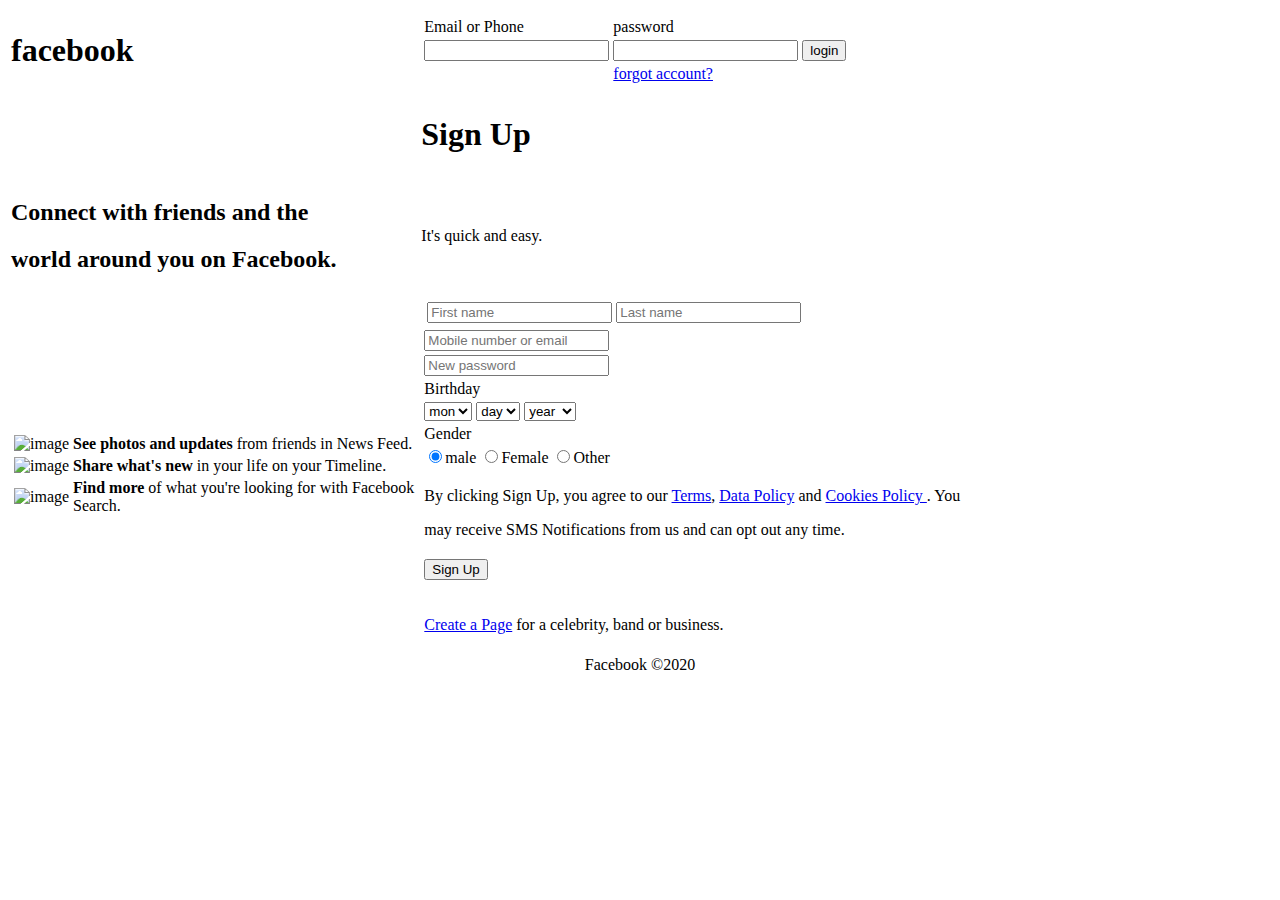
==== facebook.html @ 1765e020 "facebook.html file is committed" ====
<!DOCTYPE html>
<html lang="en">
<head>
    <meta charset="UTF-8">
    <meta name="viewport" content="width=device-width, initial-scale=1.0">
    <meta http-equiv="X-UA-Compatible" content="ie=edge">
    <title>Facebook</title>
</head>
<body>
    <form action="submit.php">
        <table>
            <tr>
                <td >
                   <h1> facebook</h1>
                </td>
                <td>
                    <table>
                        <tr>
                            <td>
                                <label for="email-phone">Email or Phone</label>
                            </td>
                            <td>
                                <label for="password">password</label>
                            </td>
                        <tr>
                            <td>
                                <input type="email/number" name="email-phone" id="email-phone" required>
                            </td>
                            
                            <td>
                                <input type="password" id="password" required>
                            </td>
                            <td>
                                <button type="submit">login</button>
                            </td>
            
            
                        </tr>    
                        <tr>
                            <td>

                            </td>
                            <td>
                                <a href="#">forgot account?</a>
                            </td>
                        </tr>  
                           
                        
                    </table>
                </td>
            </tr>
            
            <tr>
                <td>


                </td>
                <td>
                    <h1>
                        Sign Up
                    </h1>
                </td>
            </tr>
           

            <tr>
                <td>
                    <h2>Connect with friends and the</h2>
                    <h2>world around you on Facebook.</h2>
                </td>
                <td>
                        It's quick and easy.
                </td>
            </tr>
           
           
            <tr>
                <td>
                    <table>
                        <tr>
                            <td>
                                <img src="a.png" alt="image"> 
                            </td>
                            <td>
                            <b> See photos and updates</b> from friends in News Feed.
                            </td>
                           
                        
                        </tr>
                        <tr>
                            <td>
                                <img src="b.png" alt="image">
                            </td>
                            <td>
                                <b>Share what's new </b> in your life on your Timeline.
                            </td>
                        </tr>
                        <tr>
                            <td>
                                <img src="c.png" alt="image">
                            </td>
                            <td>
                                <b>Find more</b> of what you're looking for with Facebook<br>
                                Search.
                            </td>
                        </tr>
                    </table>
                </td>
                <td>
                    <table>
                        <tr>
                            <td>
                                <table>
                                    <tr>
                                        <td>
                                            <input type="text" placeholder="First name" required>
                                        </td>
                                        <td>
                                            <input type="text" placeholder="Last name" required>
                                        </td>
                                    </tr>
                                </table>
                               
                            </td>
                            
                        </tr>
                        <tr>
                            <td>
                                <input type="email/number" placeholder="Mobile number or email" required>
                            </td>
                        </tr>
                        <tr>
                            <td>
                                <input type="password" placeholder="New password" required>
                            </td>
                        </tr>
                        <tr>
                           <td>
                                 <label for="birthday">Birthday</label>
                           </td> 
                        </tr>
                        <tr>
                            <td>
                                <select name="month" id="birthday">
                                    <option value="mon" selected hidden>mon</option>
                                    <option value="jan">Jan</option>
                                    <option value="feb">Feb</option>
                                    <option value="mar">Mar</option>
                                    <option value="apr">Apr</option>
                                    <option value="may">May</option>
                                    <option value="jun">Jun</option>
                                    <option value="jul">Jul</option>
                                    <option value="aug">Aug</option>
                                    <option value="sec">Sec</option>
                                    <option value="oct">Oct</option>
                                    <option value="nov">Nov</option>
                                    <option value="dec">Dec</option>
                                </select>
                                <select name="day" id="birthday">
                                   <option selected hidden>day</option>
                                    <option value="1">01</option>
                                    <option value="2">02</option>
                                    <option value="3">03</option>
                                    <option value="4">04</option>
                                    <option value="5">05</option>
                                    <option value="6">06</option>
                                    <option value="7">07</option>
                                    <option value="8">08</option>
                                    <option value="9">09</option>
                                    <option value="10">10</option>
                                    <option value="11">11</option>
                                    <option value="12">12</option>
                                    <option value="13">13</option>
                                    <option value="14">14</option>
                                    <option value="15">15</option>
                                    <option value="16">16</option>
                                    <option value="17">17</option>
                                    <option value="18">18</option>
                                    <option value="19">19</option>
                                    <option value="20">20</option>
                                    <option value="21">21</option>
                                    <option value="22">22</option>
                                    <option value="23">23</option>
                                    <option value="24">24</option>
                                    <option value="25">25</option>
                                    <option value="26">26</option>
                                    <option value="27">27</option>
                                    <option value="28">28</option>
                                    <option value="29">29</option>
                                    <option value="30">30</option>
                                    <option value="31">31</option>
                                </select>
                                <select name="year" id="birthday">
                                    <option selected hidden>year</option>
                                    <option value="">1988</option>
                                    <option value="">1989</option>
                                    <option value="">1990</option>
                                    <option value="">1991</option>
                                    <option value="">1992</option>
                                    <option value="">1993</option>
                                    <option value="">1994</option>
                                    <option value="">1995</option>
                                    <option value="1">1996</option>
                                    <option value="">1997</option>
                                    <option value="">1998</option>
                                    <option value="">1999</option>
                                    <option value="">2000</option>
                                    <option value="">2001</option>
                                    <option value="">2002</option>
                                    <option value="">2003</option>
                                    <option value="">2004</option>
                                    <option value="">2005</option>
                                    <option value="">2006</option>
                                    <option value="">2007</option>
                                    <option value="">2008</option>
                                    <option value="">2009</option>
                                    <option value="">2010</option>
                                    <option value="">2011</option>
                                    <option value="">2012</option>
                                    <option value="">2013</option>
                                    <option value="">2014</option>
                                    <option value="">2015</option>
                                    <option value="">2016</option>
                                    <option value="">2017</option>
                                    <option value="">2018</option>
                                    <option value="">2019</option>
                                    <option value="">2020</option>
                                   
                                </select>
                            </td>
                        </tr>
                        <tr>
                            <td>
                                <label for="gender">Gender</label>
                            </td>
                        </tr>
                        <tr>
                            <td>
                                <input type="radio" name="sex" value="male" id="gender" checked>male
                                <input type="radio" name="sex" value="Female" id="gender">Female
                                <input type="radio" name="sex" value="Other" id="gender">Other
                            </td>
                        </tr>
                        <tr>
                            <td>
                               <p> By clicking Sign Up, you agree to our <a href="#">Terms</a>, <a href="#">Data Policy</a> and <a href="#">Cookies Policy

                                </a>. You</p> may receive SMS Notifications from us and can opt out any time.
                            </td>
                        </tr>
                        <tr>
                                <td>
                                  <p>  <button type="submit">Sign Up</button></p>
                                </td> 
                        </tr>
                        <tr>
                            <td>
                                <p>  <a href="#">Create a Page</a>  for a celebrity, band or business.</p>
                            </td>
                        </tr>
                    </table>
                </td>
            </tr>
        </table>
    </form>
    <footer>
       <center>Facebook &copy;2020</center> 
    </footer>
    
</body>
</html>
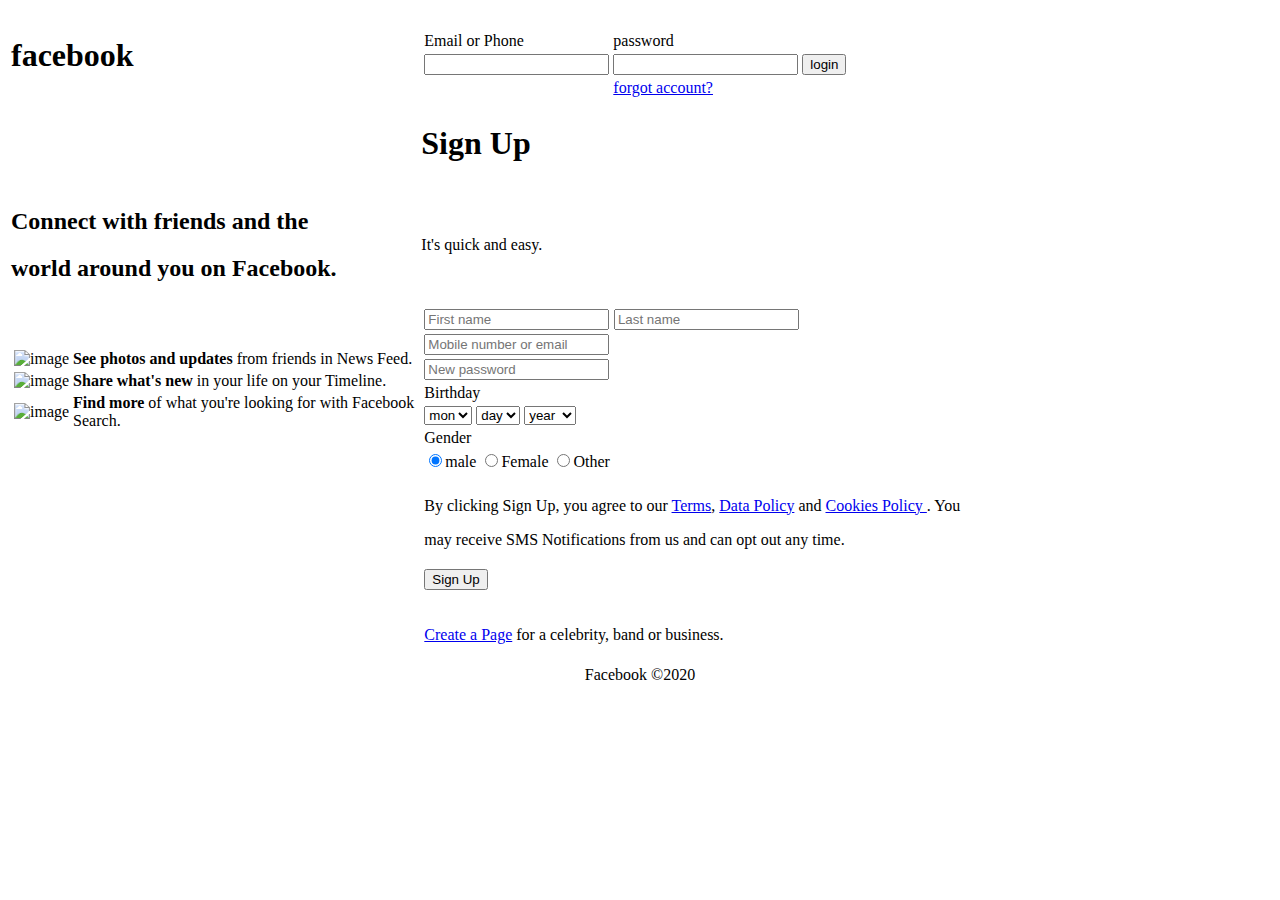
==== commit 697e9c7b: "Modification of original facebook.html file" ====
--- a/facebook.html
+++ b/facebook.html
@@ -15,9 +15,11 @@
                 </td>
                 <td>
                     <table>
-                        <tr>
-                            <td>
-                                <label for="email-phone">Email or Phone</label>
+                        &nbsp;
+                        <tr>
+                            
+                            <td>
+                               <label for="email-phone">Email or Phone</label>
                             </td>
                             <td>
                                 <label for="password">password</label>
@@ -109,20 +111,12 @@
                 <td>
                     <table>
                         <tr>
-                            <td>
-                                <table>
-                                    <tr>
                                         <td>
                                             <input type="text" placeholder="First name" required>
                                         </td>
                                         <td>
                                             <input type="text" placeholder="Last name" required>
                                         </td>
-                                    </tr>
-                                </table>
-                               
-                            </td>
-                            
                         </tr>
                         <tr>
                             <td>
@@ -241,26 +235,35 @@
                                 <input type="radio" name="sex" value="Other" id="gender">Other
                             </td>
                         </tr>
-                        <tr>
-                            <td>
-                               <p> By clicking Sign Up, you agree to our <a href="#">Terms</a>, <a href="#">Data Policy</a> and <a href="#">Cookies Policy
-
-                                </a>. You</p> may receive SMS Notifications from us and can opt out any time.
-                            </td>
-                        </tr>
-                        <tr>
+                    </table>
+                 </td>
+                 <tr>
+                    <td>
+
+                    </td>
+                    <td>
+                        <table>
+                            <tr>
                                 <td>
-                                  <p>  <button type="submit">Sign Up</button></p>
-                                </td> 
-                        </tr>
-                        <tr>
-                            <td>
-                                <p>  <a href="#">Create a Page</a>  for a celebrity, band or business.</p>
-                            </td>
-                        </tr>
-                    </table>
-                </td>
-            </tr>
+                                    <p> By clicking Sign Up, you agree to our <a href="#">Terms</a>, <a href="#">Data Policy</a> and <a href="#">Cookies Policy
+         
+                                     </a>. You</p> may receive SMS Notifications from us and can opt out any time.
+                                 </td>
+                             </tr>
+                             <tr>
+                                     <td>
+                                       <p>  <button type="submit">Sign Up</button></p>
+                                     </td> 
+                             </tr>
+                             <tr>
+                                 <td>
+                                     <p>  <a href="#">Create a Page</a>  for a celebrity, band or business.</p>
+                                 </td>
+                             </tr>    
+                        </table>        
+                    </td>  
+                 </tr>       
+          </tr>          
         </table>
     </form>
     <footer>
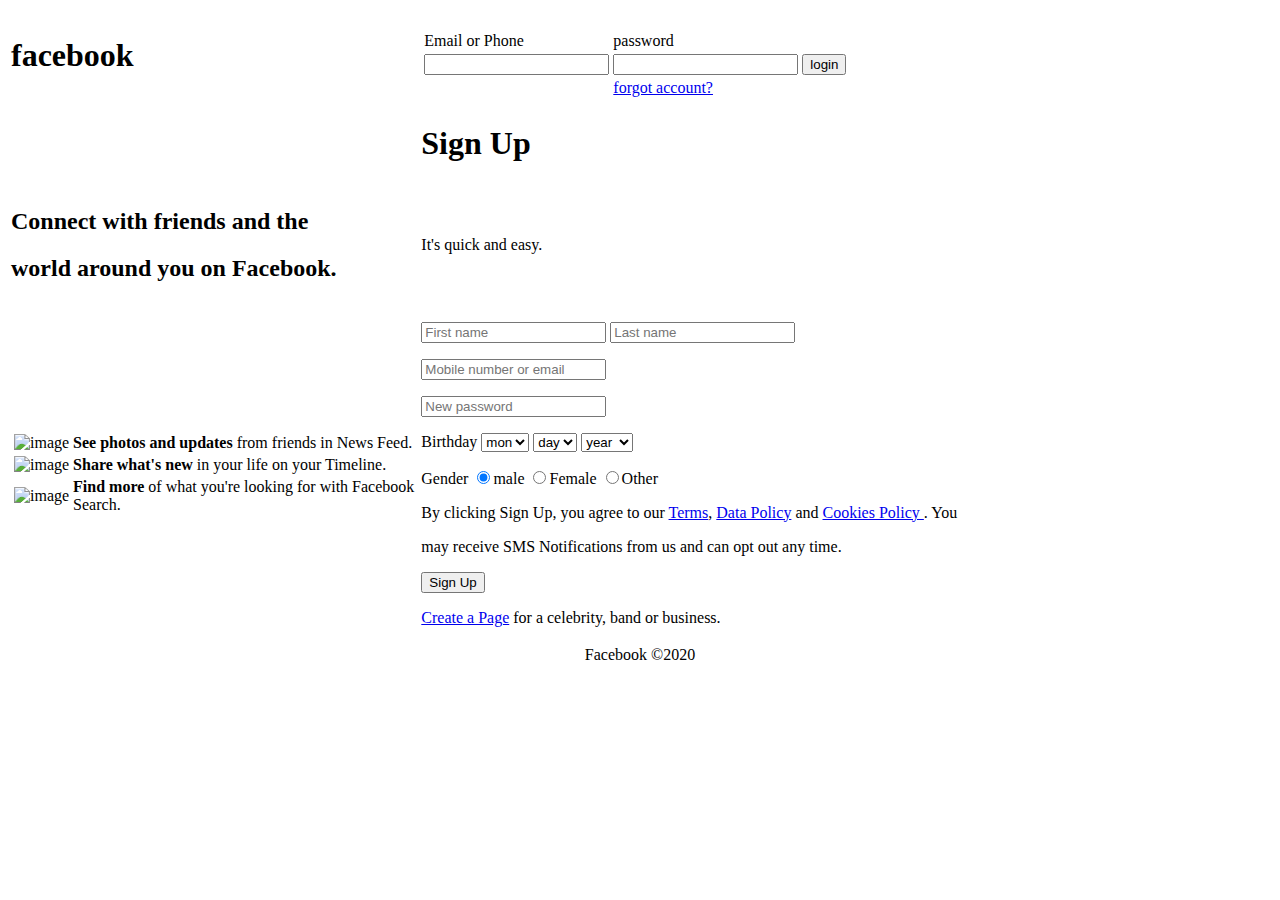
==== commit d90812a0: "again modified facebook.html is submitted" ====
--- a/facebook.html
+++ b/facebook.html
@@ -78,6 +78,7 @@
            
             <tr>
                 <td>
+                   
                     <table>
                         <tr>
                             <td>
@@ -109,163 +110,148 @@
                     </table>
                 </td>
                 <td>
-                    <table>
-                        <tr>
-                                        <td>
-                                            <input type="text" placeholder="First name" required>
-                                        </td>
-                                        <td>
-                                            <input type="text" placeholder="Last name" required>
-                                        </td>
-                        </tr>
-                        <tr>
-                            <td>
-                                <input type="email/number" placeholder="Mobile number or email" required>
-                            </td>
-                        </tr>
-                        <tr>
-                            <td>
-                                <input type="password" placeholder="New password" required>
-                            </td>
-                        </tr>
-                        <tr>
-                           <td>
-                                 <label for="birthday">Birthday</label>
-                           </td> 
-                        </tr>
-                        <tr>
-                            <td>
-                                <select name="month" id="birthday">
-                                    <option value="mon" selected hidden>mon</option>
-                                    <option value="jan">Jan</option>
-                                    <option value="feb">Feb</option>
-                                    <option value="mar">Mar</option>
-                                    <option value="apr">Apr</option>
-                                    <option value="may">May</option>
-                                    <option value="jun">Jun</option>
-                                    <option value="jul">Jul</option>
-                                    <option value="aug">Aug</option>
-                                    <option value="sec">Sec</option>
-                                    <option value="oct">Oct</option>
-                                    <option value="nov">Nov</option>
-                                    <option value="dec">Dec</option>
-                                </select>
-                                <select name="day" id="birthday">
-                                   <option selected hidden>day</option>
-                                    <option value="1">01</option>
-                                    <option value="2">02</option>
-                                    <option value="3">03</option>
-                                    <option value="4">04</option>
-                                    <option value="5">05</option>
-                                    <option value="6">06</option>
-                                    <option value="7">07</option>
-                                    <option value="8">08</option>
-                                    <option value="9">09</option>
-                                    <option value="10">10</option>
-                                    <option value="11">11</option>
-                                    <option value="12">12</option>
-                                    <option value="13">13</option>
-                                    <option value="14">14</option>
-                                    <option value="15">15</option>
-                                    <option value="16">16</option>
-                                    <option value="17">17</option>
-                                    <option value="18">18</option>
-                                    <option value="19">19</option>
-                                    <option value="20">20</option>
-                                    <option value="21">21</option>
-                                    <option value="22">22</option>
-                                    <option value="23">23</option>
-                                    <option value="24">24</option>
-                                    <option value="25">25</option>
-                                    <option value="26">26</option>
-                                    <option value="27">27</option>
-                                    <option value="28">28</option>
-                                    <option value="29">29</option>
-                                    <option value="30">30</option>
-                                    <option value="31">31</option>
-                                </select>
-                                <select name="year" id="birthday">
-                                    <option selected hidden>year</option>
-                                    <option value="">1988</option>
-                                    <option value="">1989</option>
-                                    <option value="">1990</option>
-                                    <option value="">1991</option>
-                                    <option value="">1992</option>
-                                    <option value="">1993</option>
-                                    <option value="">1994</option>
-                                    <option value="">1995</option>
-                                    <option value="1">1996</option>
-                                    <option value="">1997</option>
-                                    <option value="">1998</option>
-                                    <option value="">1999</option>
-                                    <option value="">2000</option>
-                                    <option value="">2001</option>
-                                    <option value="">2002</option>
-                                    <option value="">2003</option>
-                                    <option value="">2004</option>
-                                    <option value="">2005</option>
-                                    <option value="">2006</option>
-                                    <option value="">2007</option>
-                                    <option value="">2008</option>
-                                    <option value="">2009</option>
-                                    <option value="">2010</option>
-                                    <option value="">2011</option>
-                                    <option value="">2012</option>
-                                    <option value="">2013</option>
-                                    <option value="">2014</option>
-                                    <option value="">2015</option>
-                                    <option value="">2016</option>
-                                    <option value="">2017</option>
-                                    <option value="">2018</option>
-                                    <option value="">2019</option>
-                                    <option value="">2020</option>
-                                   
-                                </select>
-                            </td>
-                        </tr>
-                        <tr>
-                            <td>
+                    <form action="submit.php">
+                        <div>
+                            <p>
+                                <input type="text" placeholder="First name" required>
+                               <input type="text" placeholder="Last name" required> 
+
+                            </p>
+                        </div>
+                        <div>
+                            <p>
+                                
+                                 <input type="email/number" placeholder="Mobile number or email" required>
+                            </p>
+                        </div>
+                        <div>
+                            <input type="password" placeholder="New password" required>
+                        </div>
+                        
+                        <div>
+                            <p>
+                         <label for="birthday">Birthday</label>
+                        <select name="month" id="birthday">
+                            <option value="mon" selected hidden>mon</option>
+                            <option value="jan">Jan</option>
+                            <option value="feb">Feb</option>
+                            <option value="mar">Mar</option>
+                            <option value="apr">Apr</option>
+                            <option value="may">May</option>
+                            <option value="jun">Jun</option>
+                            <option value="jul">Jul</option>
+                            <option value="aug">Aug</option>
+                            <option value="sec">Sec</option>
+                            <option value="oct">Oct</option>
+                            <option value="nov">Nov</option>
+                            <option value="dec">Dec</option>
+                        </select>
+                        <select name="day" id="birthday">
+                           <option selected hidden>day</option>
+                            <option value="1">01</option>
+                            <option value="2">02</option>
+                            <option value="3">03</option>
+                            <option value="4">04</option>
+                            <option value="5">05</option>
+                            <option value="6">06</option>
+                            <option value="7">07</option>
+                            <option value="8">08</option>
+                            <option value="9">09</option>
+                            <option value="10">10</option>
+                            <option value="11">11</option>
+                            <option value="12">12</option>
+                            <option value="13">13</option>
+                            <option value="14">14</option>
+                            <option value="15">15</option>
+                            <option value="16">16</option>
+                            <option value="17">17</option>
+                            <option value="18">18</option>
+                            <option value="19">19</option>
+                            <option value="20">20</option>
+                            <option value="21">21</option>
+                            <option value="22">22</option>
+                            <option value="23">23</option>
+                            <option value="24">24</option>
+                            <option value="25">25</option>
+                            <option value="26">26</option>
+                            <option value="27">27</option>
+                            <option value="28">28</option>
+                            <option value="29">29</option>
+                            <option value="30">30</option>
+                            <option value="31">31</option>
+                        </select>
+                        <select name="year" id="birthday">
+                            <option selected hidden>year</option>
+                            <option value="">1988</option>
+                            <option value="">1989</option>
+                            <option value="">1990</option>
+                            <option value="">1991</option>
+                            <option value="">1992</option>
+                            <option value="">1993</option>
+                            <option value="">1994</option>
+                            <option value="">1995</option>
+                            <option value="1">1996</option>
+                            <option value="">1997</option>
+                            <option value="">1998</option>
+                            <option value="">1999</option>
+                            <option value="">2000</option>
+                            <option value="">2001</option>
+                            <option value="">2002</option>
+                            <option value="">2003</option>
+                            <option value="">2004</option>
+                            <option value="">2005</option>
+                            <option value="">2006</option>
+                            <option value="">2007</option>
+                            <option value="">2008</option>
+                            <option value="">2009</option>
+                            <option value="">2010</option>
+                            <option value="">2011</option>
+                            <option value="">2012</option>
+                            <option value="">2013</option>
+                            <option value="">2014</option>
+                            <option value="">2015</option>
+                            <option value="">2016</option>
+                            <option value="">2017</option>
+                            <option value="">2018</option>
+                            <option value="">2019</option>
+                            <option value="">2020</option>
+                           
+                        </select>
+                        
+
+
+                            </p>
+                        </div>
+
+                        <div>
+                            <p>
                                 <label for="gender">Gender</label>
-                            </td>
-                        </tr>
-                        <tr>
-                            <td>
-                                <input type="radio" name="sex" value="male" id="gender" checked>male
-                                <input type="radio" name="sex" value="Female" id="gender">Female
-                                <input type="radio" name="sex" value="Other" id="gender">Other
-                            </td>
-                        </tr>
-                    </table>
-                 </td>
-                 <tr>
-                    <td>
-
-                    </td>
-                    <td>
-                        <table>
-                            <tr>
-                                <td>
-                                    <p> By clicking Sign Up, you agree to our <a href="#">Terms</a>, <a href="#">Data Policy</a> and <a href="#">Cookies Policy
+                        <input type="radio" name="sex" value="male" id="gender" checked>male
+                        <input type="radio" name="sex" value="Female" id="gender">Female
+                        <input type="radio" name="sex" value="Other" id="gender">Other
+
+                            </p>
+                        
+                        </div>
+                        
+                        
+                    </form>
+                    <section>
+                        <p> By clicking Sign Up, you agree to our <a href="#">Terms</a>, <a href="#">Data Policy</a> and <a href="#">Cookies Policy
          
-                                     </a>. You</p> may receive SMS Notifications from us and can opt out any time.
-                                 </td>
-                             </tr>
-                             <tr>
-                                     <td>
-                                       <p>  <button type="submit">Sign Up</button></p>
-                                     </td> 
-                             </tr>
-                             <tr>
-                                 <td>
-                                     <p>  <a href="#">Create a Page</a>  for a celebrity, band or business.</p>
-                                 </td>
-                             </tr>    
-                        </table>        
-                    </td>  
-                 </tr>       
+                        </a>. You</p> may receive SMS Notifications from us and can opt out any time.
+                   
+                          <p>  <button type="submit">Sign Up</button></p>
+                         
+               
+                        <p>  <a href="#">Create a Page</a>  for a celebrity, band or business.</p>
+
+                    </section>
+                   
+
           </tr>          
         </table>
-    </form>
+    
     <footer>
        <center>Facebook &copy;2020</center> 
     </footer>
